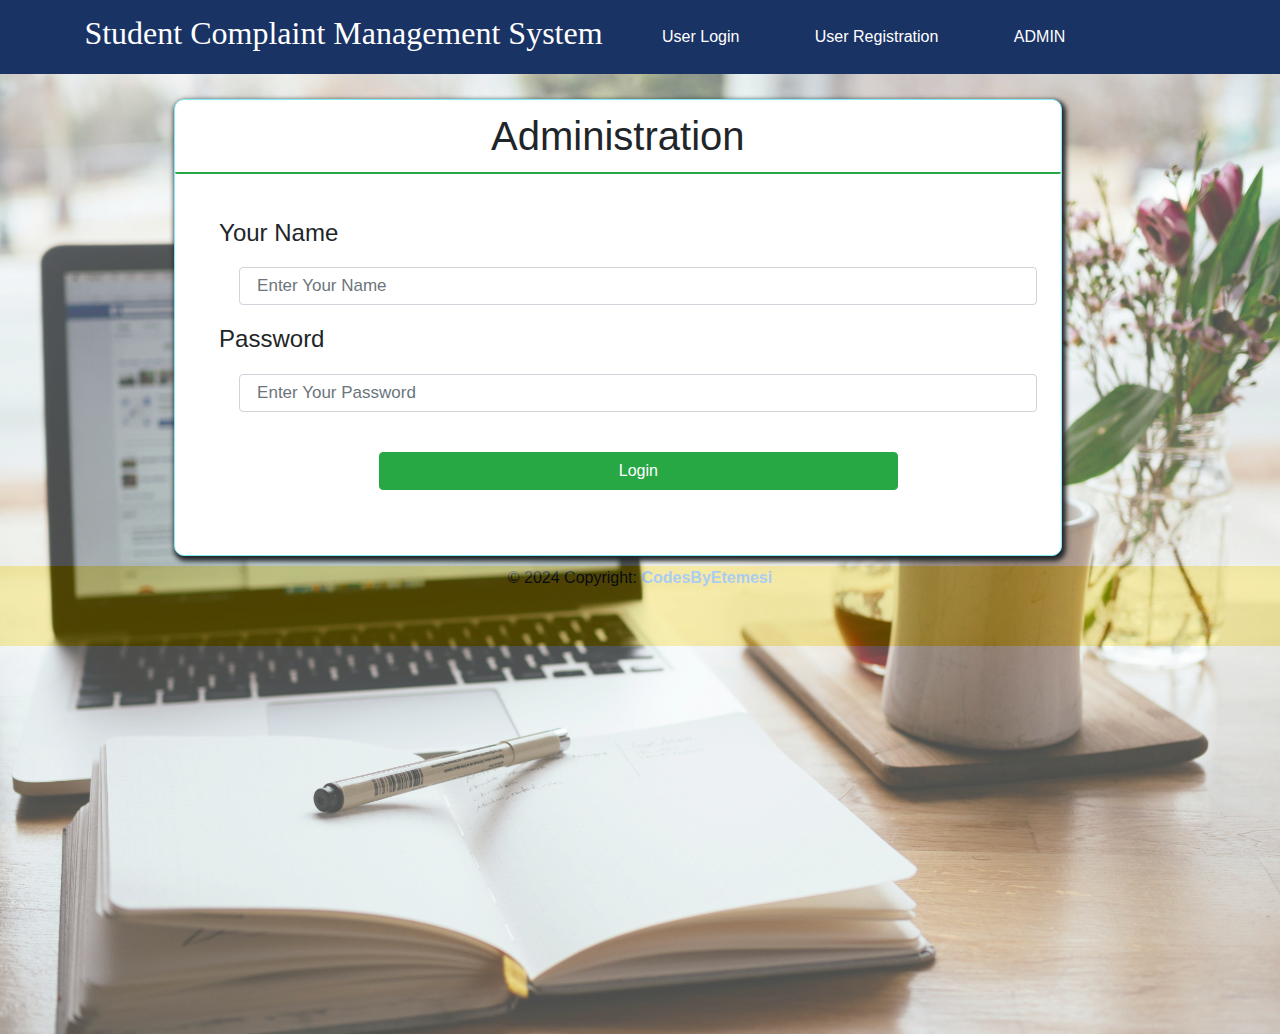
==== adminlogin1.html @ 3da862af "Initial commit" ====
<html>
	<head>   
   <link rel="stylesheet" href="https://maxcdn.bootstrapcdn.com/bootstrap/4.3.1/css/bootstrap.min.css">
  <script src="https://ajax.googleapis.com/ajax/libs/jquery/3.4.0/jquery.min.js"></script>
  <script src="https://cdnjs.cloudflare.com/ajax/libs/popper.js/1.14.7/umd/popper.min.js"></script>
  <link rel="stylesheet" href="https://cdnjs.cloudflare.com/ajax/libs/font-awesome/4.7.0/css/font-awesome.min.css">
  <script src="https://maxcdn.bootstrapcdn.com/bootstrap/4.3.1/js/bootstrap.min.js"></script>
  <link rel="stylesheet" href="main.css">
  <title>Complaint system</title>
  
  
  
  <style>
	input{
		margin:20px;
	}
  </style>
  </head>
  <body>
  
  
	<nav class="navbar navbar-expand-sm" style="background-color: #1A3365;">
		<div class="nav-item item1" style="margin-left:5%">
				<h2 onclick='window.open("index.html");' style="cursor:pointer">Student Complaint Management System</h2>
		</div>
		<div class="nav-item items" >
				<a class="nav-link" href="userlogin1.html">User Login</a>
		</div>
			<div class="nav-item items">
				<a class="nav-link" href="userreg1.html">User Registration</a>
		</div>
			<div class="nav-item items">
				<a class="nav-link" href="adminlogin1.html">ADMIN</a>
		</div>
		</nav>
		<div id="pic" style="float:left;background-size:cover;position :absolute;opacity:0.7">
			<img src="back3.jpg" width="100%" height="92%">
		</div>
		<div id="main" class="container" style="position:relative;">
		 
				
		<div id="forum" style="width:80%;margin-left:8%;background:white;margin-top:25px;float:left; border:1px solid #81ecf5;border-radius:10px;box-shadow:2px 3px 5px 2px;">
			<form action="adminlogin.php" method="POST"> 
					<div style="margin:0%;">
					<h1 style="text-align:center;border-bottom:2px solid #28a745;padding:12px;border-radius:2px;">Administration</h1>
					</div>
					<div style="margin:5%">
					<h4>Your Name
				<input type="text" name="name" placeholder="Enter Your Name" class="form-control">
				Password
				<input type="password" name="passw" placeholder="Enter Your Password" class="form-control"></h4>
				<input type="submit" value="Login" class="btn btn-success" style="padding-left:30%;padding-right:30%;margin-left:20%;">
				</div>
			</form>
		</div>
		</div>
		<div id="foot" style="background-color:gold;height:80px;width:100%;float:left;margin-top:10px;text-align:center;">
		© 2024 Copyright:
    <a href="https://github.com/CodesByEtemesi"> <b>CodesByEtemesi</b></a>
		</div>
  </body>
  
  		
</html>
---- main.css ----
.nav-item{
	padding:6px;
}
.itme1{
	padding-left:8%;
}
.item1 h2{
	color:white;
	font-family:Arial Black;
}

.items{
	padding-left:3%;
}
.items a{
	color:#ffffff;
}
.items a:hover{
	opacity:0.6;
}
.carousel-inner img{
	width:100%;
	height:450px;
}
.welcome h3{
	padding-top:4%;
	text-align:center;
}
.list-group-item
{
	padding-left:30px;
}
#butn{
	display:inline-block;
	text-align:center;
	margin-left:2px;
}
.btn-light{
	background-color:#c0c0c0;
}
.copyright{
	background:light;
}
#chkfname,#chklname,#chkmail,#chkpn,#chkuser,#efname,#elname,#email,#epn,#epass
	{
		color:red;
		display:none;
		
	}	
	#match{
		display:none;
		color:green;
	}
	::placeholder {
	padding:5px;
	font-size:17px;
  color: red;
  opacity: 1; /* Firefox */
}

:-ms-input-placeholder { /* Internet Explorer 10-11 */
 
	font-size:17px;
	padding:5px;
 color: red;
}

::-ms-input-placeholder { /* Microsoft Edge */
	padding:5px;
	font-size:17px;
 color: red;
}

	
	
@media screen and (max-width: 480px) {
	
}

@media screen and (max-width: 700px) {
	
}
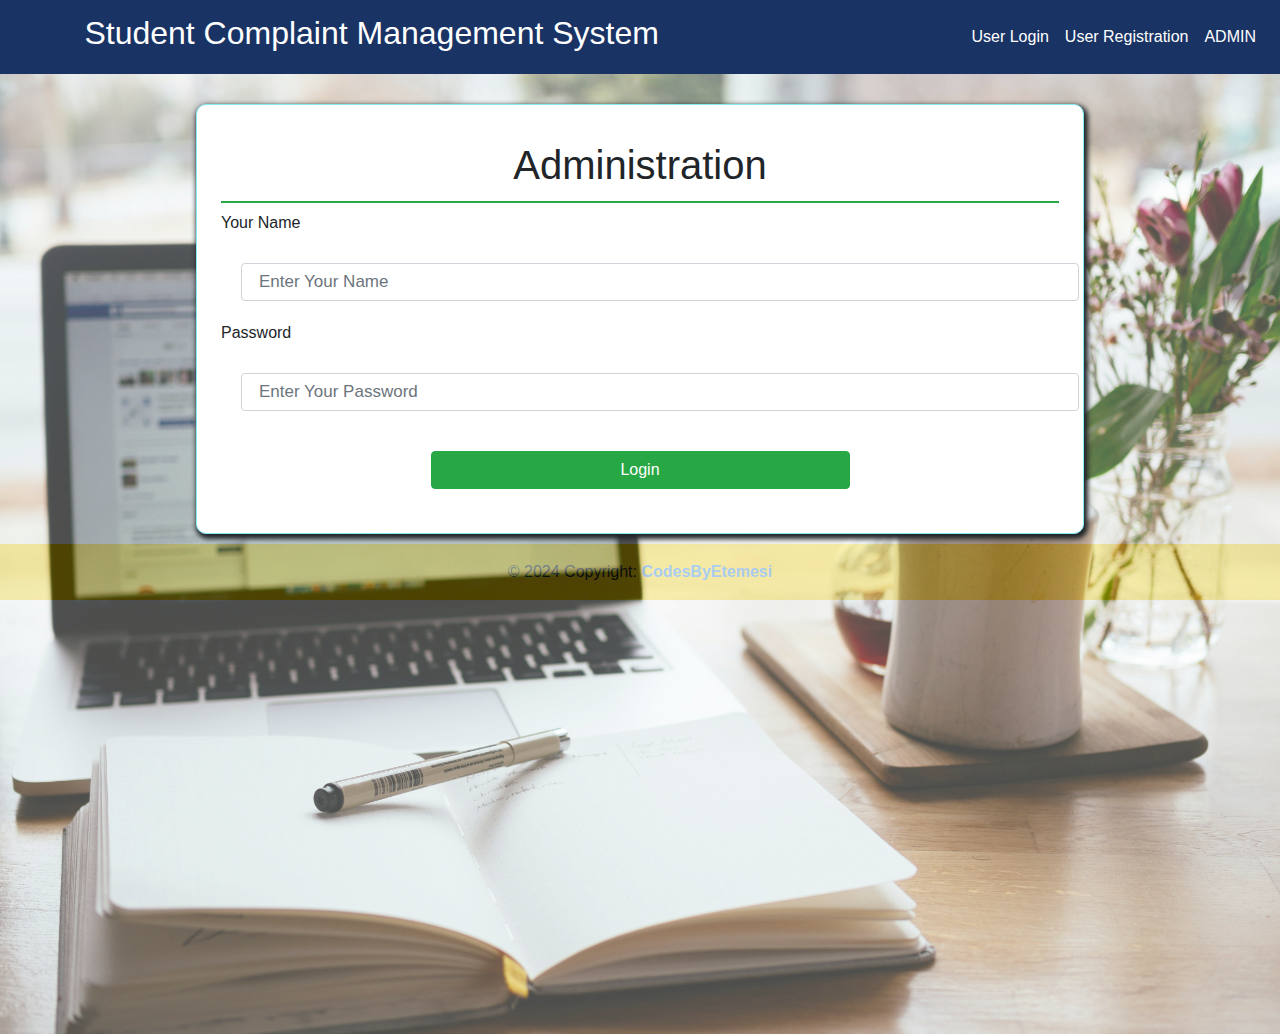
==== commit b86bf327: "Some updates." ====
--- a/adminlogin1.html
+++ b/adminlogin1.html
@@ -1,4 +1,78 @@
-<html>
+<!DOCTYPE html>
+<html lang="en">
+<head>   
+    <meta charset="UTF-8">
+    <meta name="viewport" content="width=device-width, initial-scale=1.0">
+    <title>Complaint System - Admin Login</title>
+
+    <!-- Bootstrap CSS -->
+    <link rel="stylesheet" href="https://maxcdn.bootstrapcdn.com/bootstrap/4.3.1/css/bootstrap.min.css">
+    <link rel="stylesheet" href="https://cdnjs.cloudflare.com/ajax/libs/font-awesome/4.7.0/css/font-awesome.min.css">
+    <link rel="stylesheet" href="main.css"> <!-- External CSS file for additional styles -->
+    
+    <style>
+        input {
+            margin: 20px;
+        }
+    </style>
+</head>
+<body>
+  
+    <!-- Navigation Bar -->
+    <nav class="navbar navbar-expand-sm" style="background-color: #1A3365;">
+        <div class="nav-item" style="margin-left:5%">
+            <h2 onclick="window.open('index.html');" style="cursor:pointer; color: white;">Student Complaint Management System</h2>
+        </div>
+        <div class="navbar-nav ml-auto">
+            <a class="nav-link" href="userlogin1.html" style="color: white;">User Login</a>
+            <a class="nav-link" href="userreg1.html" style="color: white;">User Registration</a>
+            <a class="nav-link" href="adminlogin1.html" style="color: white;">ADMIN</a>
+        </div>
+    </nav>
+
+    <!-- Background Image -->
+    <div id="pic" style="position:absolute; opacity:0.7;">
+        <img src="back3.jpg" alt="Background" width="100%" height="92%">
+    </div>
+
+    <!-- Main Container -->
+    <div id="main" class="container" style="position:relative; z-index: 1; margin-top: 30px;">
+        <div id="forum" class="mx-auto p-4" style="width: 80%; background: white; border: 1px solid #81ecf5; border-radius: 10px; box-shadow: 2px 3px 5px 2px;">
+            <form action="adminlogin.php" method="POST">
+                <div class="text-center">
+                    <h1 style="border-bottom: 2px solid #28a745; padding: 12px;">Administration</h1>
+                </div>
+                <div class="form-group">
+                    <label for="name">Your Name</label>
+                    <input type="text" name="name" id="name" placeholder="Enter Your Name" class="form-control" required>
+                </div>
+                <div class="form-group">
+                    <label for="passw">Password</label>
+                    <input type="password" name="passw" id="passw" placeholder="Enter Your Password" class="form-control" required>
+                </div>
+                <div class="text-center">
+                    <input type="submit" value="Login" class="btn btn-success" style="width: 50%;">
+                </div>
+            </form>
+        </div>
+    </div>
+
+    <!-- Footer -->
+    <footer id="foot" class="text-center py-3" style="background-color:gold; width:100%; margin-top:10px;">
+        © 2024 Copyright:
+        <a href="https://github.com/CodesByEtemesi"><b>CodesByEtemesi</b></a>
+    </footer>
+
+    <!-- Bootstrap and jQuery Scripts -->
+    <script src="https://ajax.googleapis.com/ajax/libs/jquery/3.4.0/jquery.min.js"></script>
+    <script src="https://cdnjs.cloudflare.com/ajax/libs/popper.js/1.14.7/umd/popper.min.js"></script>
+    <script src="https://maxcdn.bootstrapcdn.com/bootstrap/4.3.1/js/bootstrap.min.js"></script>
+</body>
+</html>
+
+
+
+<!-- <html>
 	<head>   
    <link rel="stylesheet" href="https://maxcdn.bootstrapcdn.com/bootstrap/4.3.1/css/bootstrap.min.css">
   <script src="https://ajax.googleapis.com/ajax/libs/jquery/3.4.0/jquery.min.js"></script>
@@ -61,4 +135,4 @@
   </body>
   
   		
-</html>+</html> -->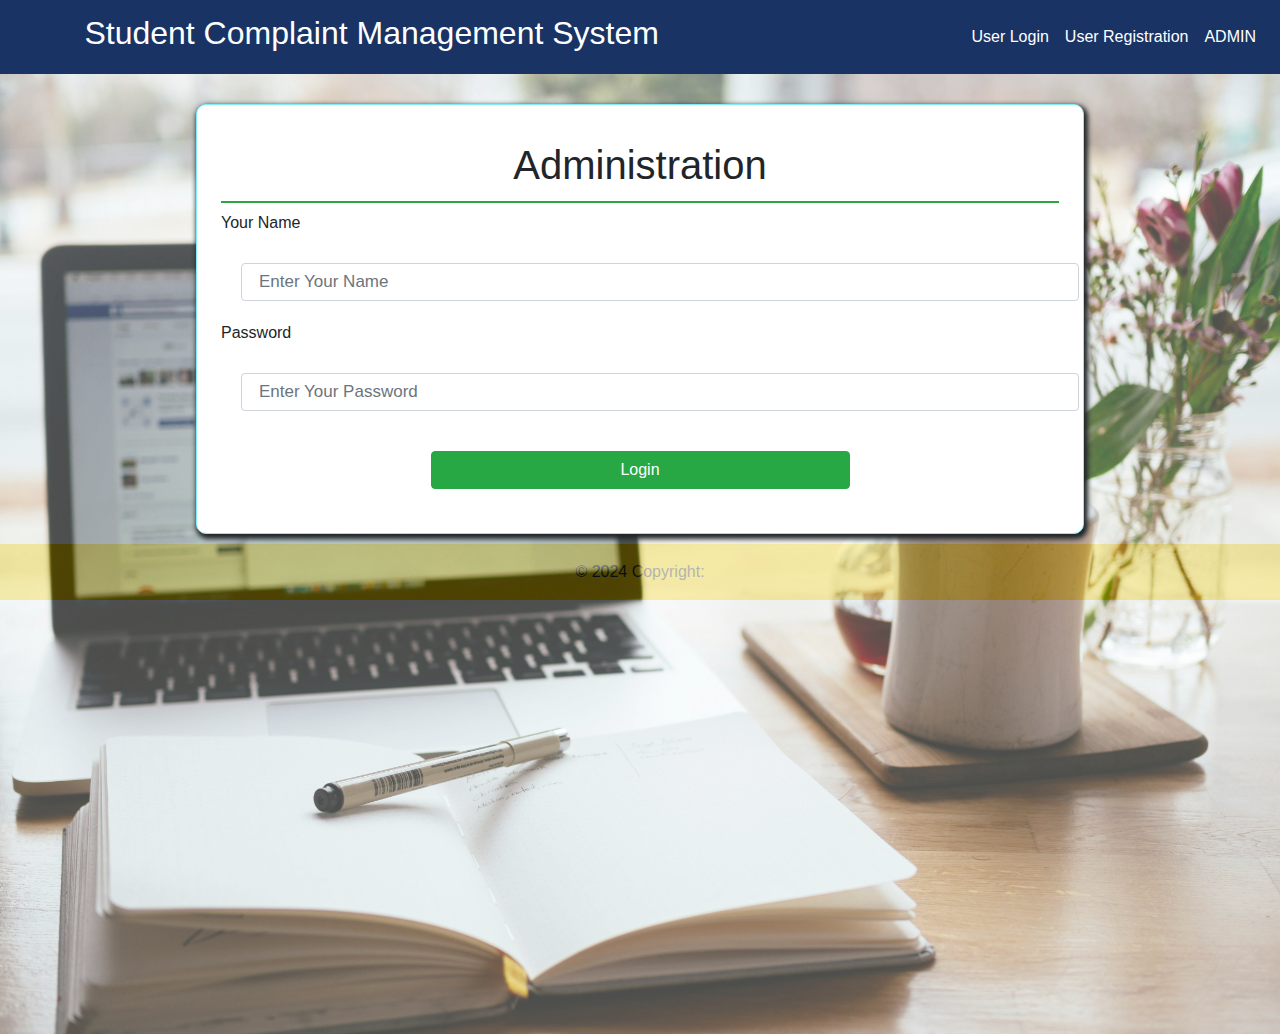
==== commit 7603d55c: "Changes on the footer and readme." ====
--- a/adminlogin1.html
+++ b/adminlogin1.html
@@ -60,7 +60,7 @@
     <!-- Footer -->
     <footer id="foot" class="text-center py-3" style="background-color:gold; width:100%; margin-top:10px;">
         © 2024 Copyright:
-        <a href="https://github.com/CodesByEtemesi"><b>CodesByEtemesi</b></a>
+        <!-- <a href="https://github.com/CodesByEtemesi"><b>CodesByEtemesi</b></a> -->
     </footer>
 
     <!-- Bootstrap and jQuery Scripts -->
